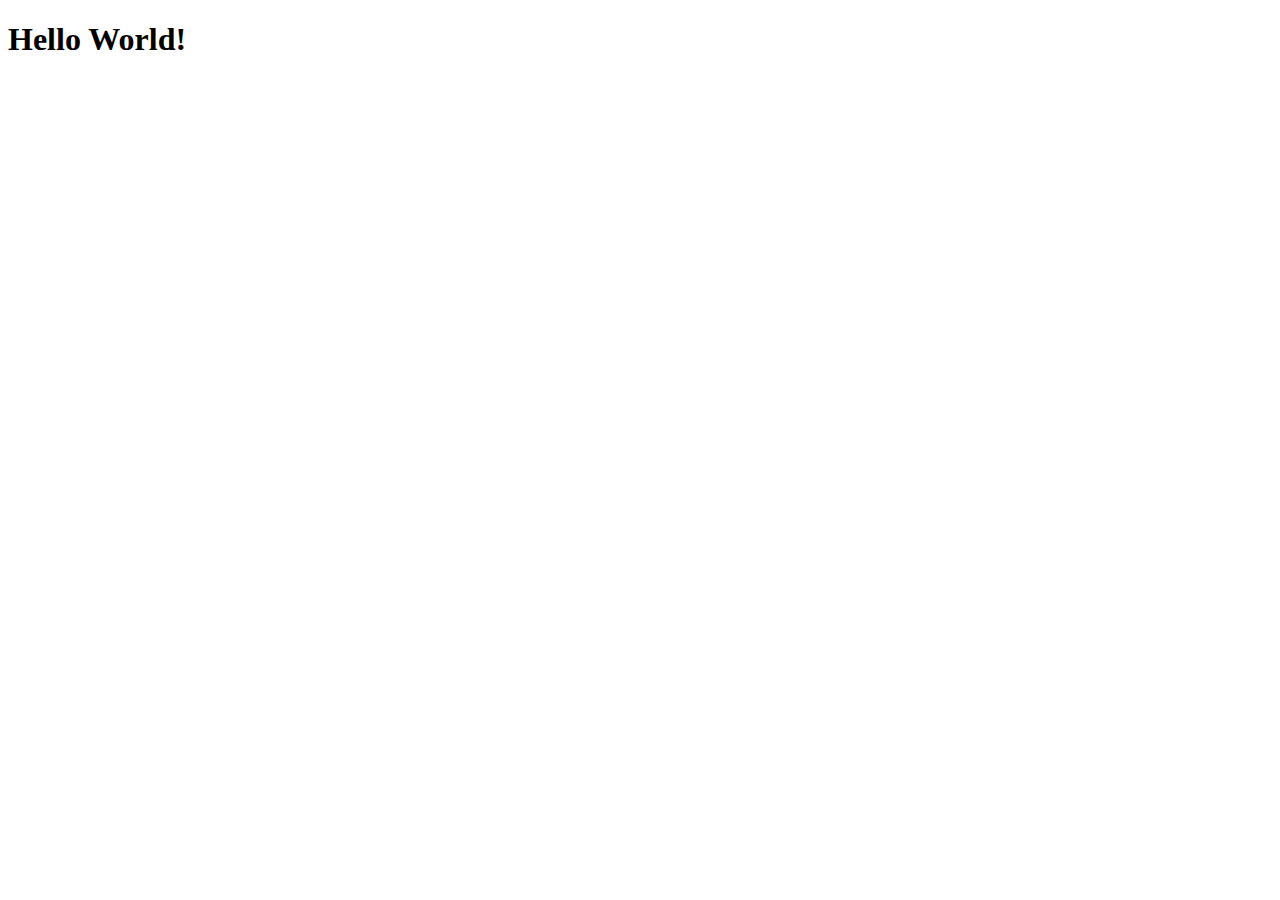
==== index.html @ 8f3f1f0e "update" ====
<!DOCTYPE html>
<html lang="en">
<head>
 <meta charset="UTF-8">
 <meta name="viewport" content="width=device-width, initial-scale=1.0">
 <title>My First Deployed App</title>
</head>
<body>
  <h1>Hello World!</h1>
</body>
</html>
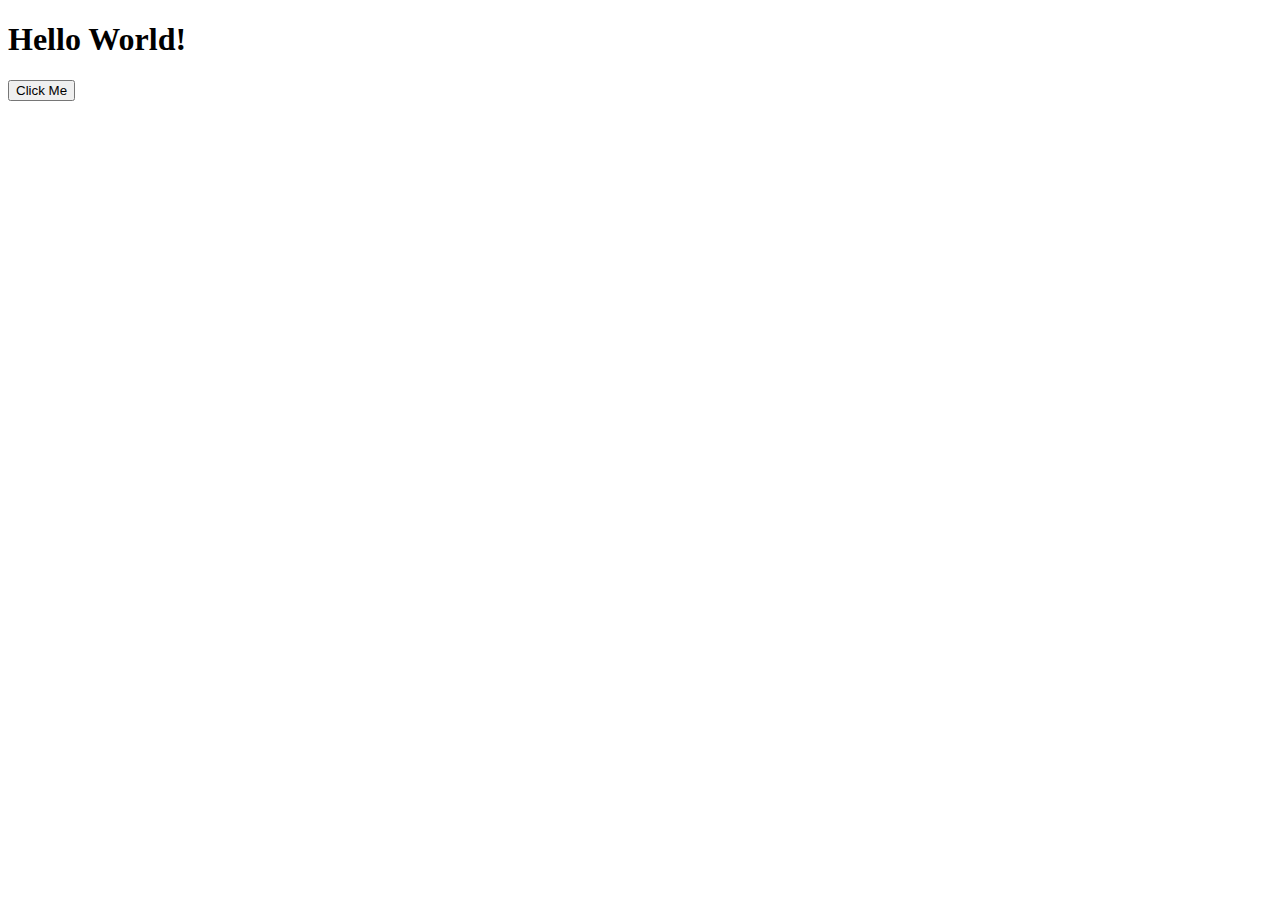
==== commit 05b48e24: "button" ====
--- a/index.html
+++ b/index.html
@@ -7,5 +7,6 @@
 </head>
 <body>
   <h1>Hello World!</h1>
+  <button>Click Me</button>
 </body>
 </html>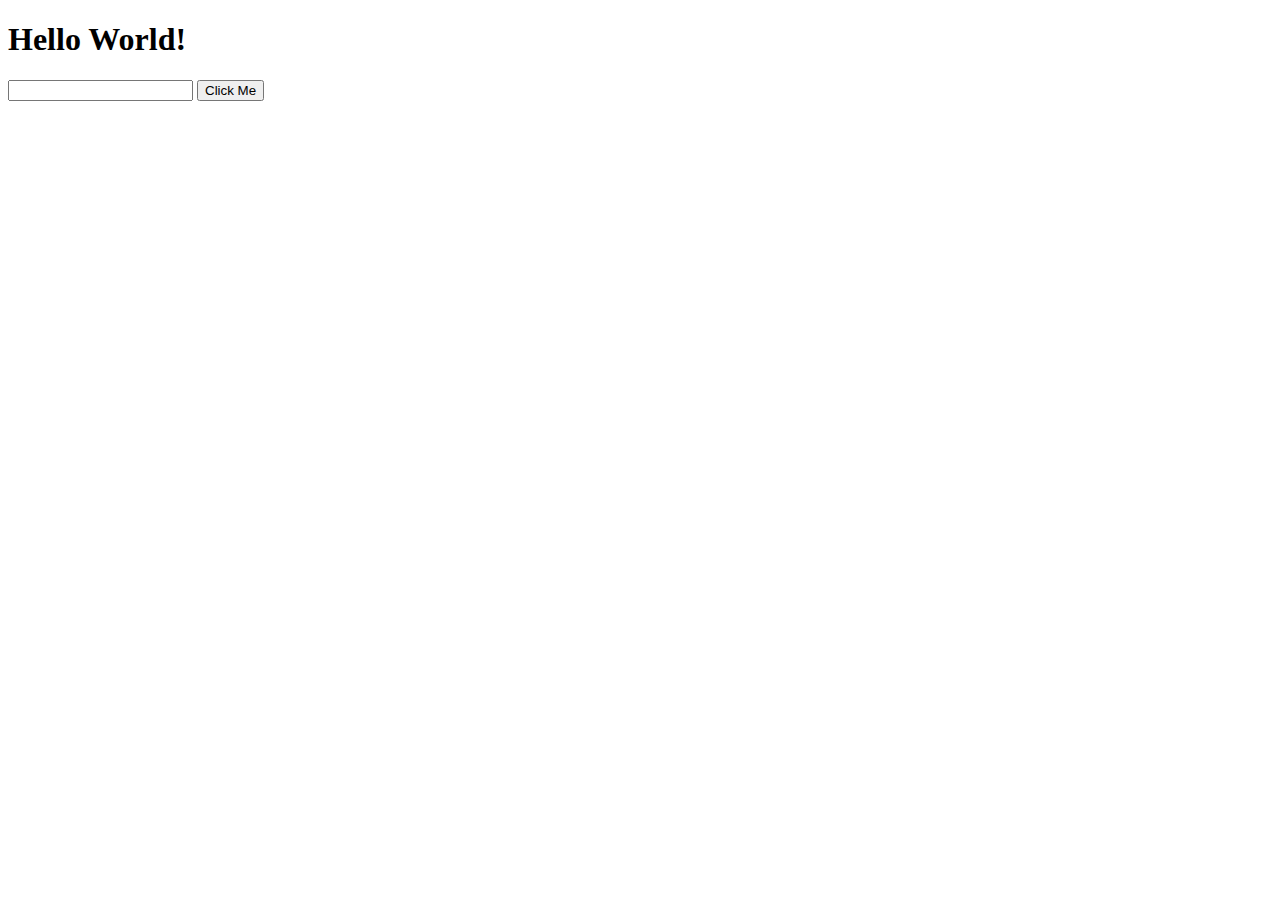
==== commit 6c1194d6: "added text input" ====
--- a/index.html
+++ b/index.html
@@ -7,6 +7,7 @@
 </head>
 <body>
   <h1>Hello World!</h1>
+  <input type="text">
   <button>Click Me</button>
 </body>
 </html>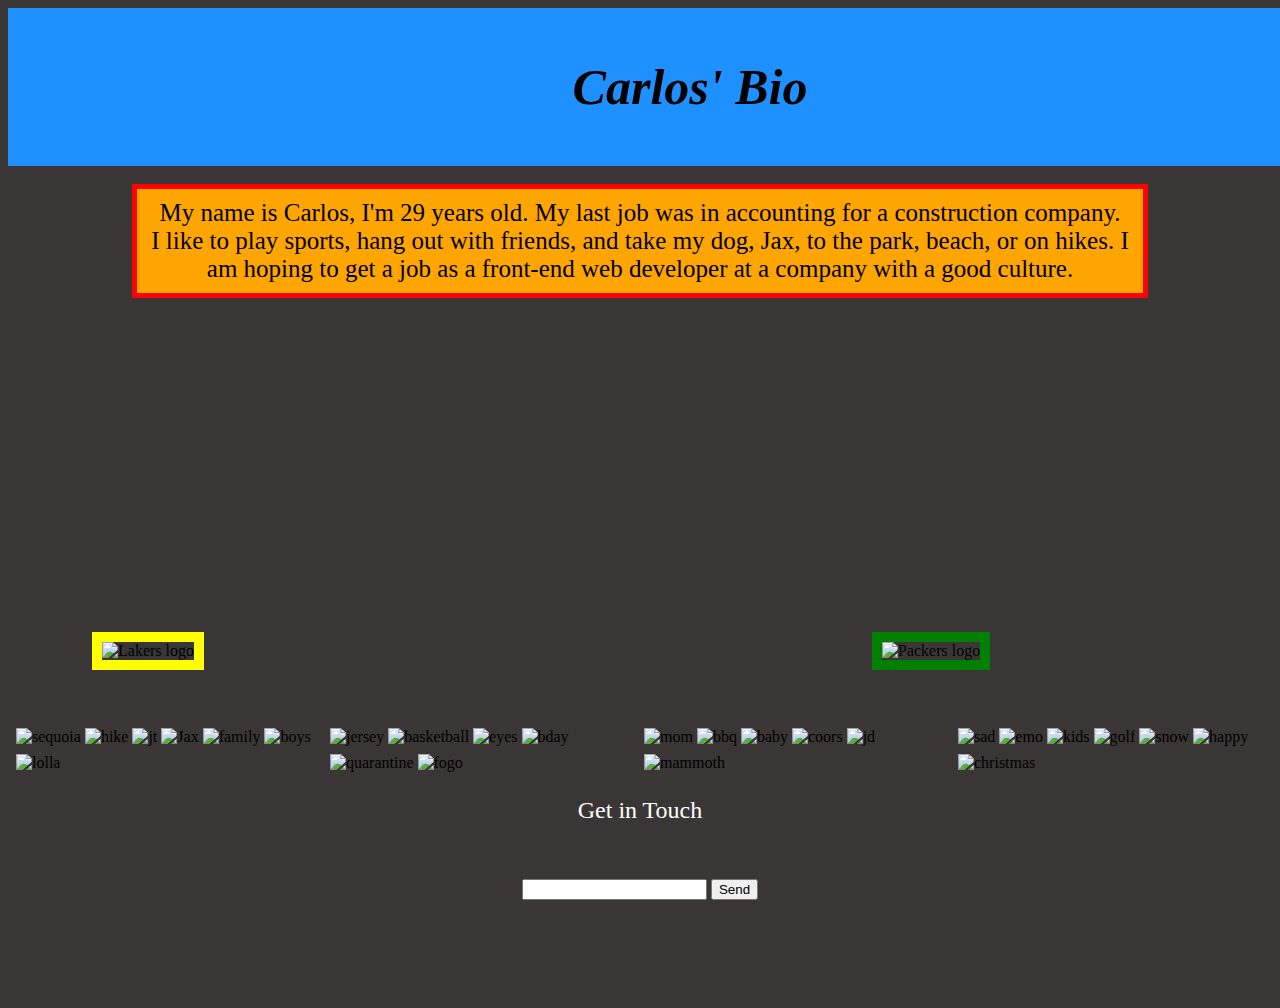
==== commit 44d0a19c: "added style.css" ====
--- a/index.html
+++ b/index.html
@@ -1,13 +1,73 @@
 <!DOCTYPE html>
 <html lang="en">
+
 <head>
- <meta charset="UTF-8">
- <meta name="viewport" content="width=device-width, initial-scale=1.0">
- <title>My First Deployed App</title>
+  <meta charset="UTF-8">
+  <meta name="viewport" content="width=device-width, initial-scale=1.0">
+  <title>Carlos' Bio Page</title>
+  <link rel="stylesheet" href="./style.css">
 </head>
+
 <body>
-  <h1>Hello World!</h1>
-  <input type="text">
-  <button>Click Me</button>
+  <h1 id="headingOne"><i>Carlos' Bio</i></h1>
+  <br>
+  <p>My name is Carlos, I'm 29 years old. My last job was in accounting for a construction company.<br>I like to play
+    sports,
+    hang out with friends, and take my dog, Jax, to the park, beach, or on hikes. I am hoping to get a job as a
+    front-end web developer at a company with a good culture.</p>
+  <br>
+  <div class="display">
+    <img id="lakers" src="https://1000logos.net/wp-content/uploads/2017/03/los-angeles-lakers-logo.jpg"
+      alt="Lakers logo">
+    <iframe id="tame" width="560" height="315" src="https://www.youtube.com/embed/X4JotTuoCm4" frameborder="0"
+      allow="accelerometer; autoplay; encrypted-media; gyroscope; picture-in-picture" allowfullscreen></iframe>
+    <img id="packers"
+      src="https://www.baltimoresun.com/resizer/tO2Q2_S-YkhH2nKsfqTFISDgQ-4=/415x405/top/arc-anglerfish-arc2-prod-tronc.s3.amazonaws.com/public/J6F5GI55ERFAHNY744WAY4M6II.jpg"
+      alt="Packers logo">
+  </div>
+  <br>
+  <div class="row">
+    <div class="column">
+      <img src="sequoia.jpg" alt="sequoia">
+      <img src="hike.jpg" alt="hike">
+      <img src="jt.jpg" alt="jt">
+      <img src="Jax.jpg" alt="Jax">
+      <img src="family.jpg.jpg" alt="family">
+      <img src="boys.jpg" alt="boys">
+      <img src="lolla.jpg" alt="lolla">
+    </div>
+    <div class="column">
+      <img src="jersey.jpg" alt="jersey">
+      <img src="basketball.jpg" alt="basketball">
+      <img src="eyes.jpg" alt="eyes">
+      <img src="bday.jpg" alt="bday">
+      <img src="quarantine.jpg" alt="quarantine">
+      <img src="fogo.jpg" alt="fogo">
+    </div>
+    <div class="column">
+      <img src="mom.jpg" alt="mom">
+      <img src="bbq.jpg" alt="bbq">
+      <img src="baby.jpg" alt="baby">
+      <img src="coors.jpg" alt="coors">
+      <img src="jd.jpg" alt="jd">
+      <img src="mammoth.jpg" alt="mammoth">
+    </div>
+    <div class="column">
+      <img src="sad.jpg" alt="sad">
+      <img src="emo.jpg" alt="emo">
+      <img src="kids.jpg" alt="kids">
+      <img src="golf.jpg" alt="golf">
+      <img src="snow.jpg" alt="snow">
+      <img src="happy.jpg" alt="happy">
+      <img src="christmas.jpg" alt="christmas">
+    </div>
+  </div>
+  <aside class="button">
+    <h2 id="contact">Get in Touch</h2>
+    <input type="email" class="submitBox">
+    <button a href="./contact.html">Send</button>
+
+  </aside>
 </body>
+
 </html>--- a/style.css
+++ b/style.css
@@ -0,0 +1,90 @@
+#headingOne {
+ background-color: dodgerblue;
+ width: 100%;
+ padding: 50px;
+ margin-top: 0;
+ margin: auto;
+ font-size: 50px;
+ text-align: center;
+}
+
+#lakers {
+ margin-right: 50px;
+ block-size: 200px;
+ border: 10px solid yellow;
+ margin-bottom: 50px;
+}
+
+#packers {
+ margin-left: 50px;
+ border: 10px solid green;
+ height: 215px;
+ width: 300px;
+ margin-bottom: 50px;
+}
+
+#tame {
+ margin-bottom: 15px;
+ margin-top: 10px;
+}
+
+.display {
+ display: inline-block;
+ padding: 0 4px;
+ margin-left: 80px;
+}
+
+p {
+ font-size: 25px;
+ font-family: a color: green;
+ text-align: center;
+ margin: auto;
+ padding: 10px;
+}
+
+.button {
+ text-align: center;
+}
+
+.submitBox {
+ margin-top: 50px;
+ margin-bottom: 100px;
+}
+
+p {
+ border: 5px solid red;
+ background-color: orange;
+ width: 78%;
+}
+
+body {
+ background-color: rgb(58, 54, 54);
+}
+
+.row {
+ display: flex;
+ padding: 0 4px;
+}
+
+/* Create four equal columns that sits next to each other */
+
+.column {
+ -ms-flex: 25%;
+ flex: 25%;
+ max-width: 25%;
+ padding: 0 4px;
+}
+
+.column img {
+ margin-top: 8px;
+ vertical-align: middle;
+ width: 100%;
+}
+
+#contact {
+ /* font-size: 20px;
+ color: white; */
+ margin: 25px 0 5px 0px;
+ color: #fff;
+ font-weight: 500;
+}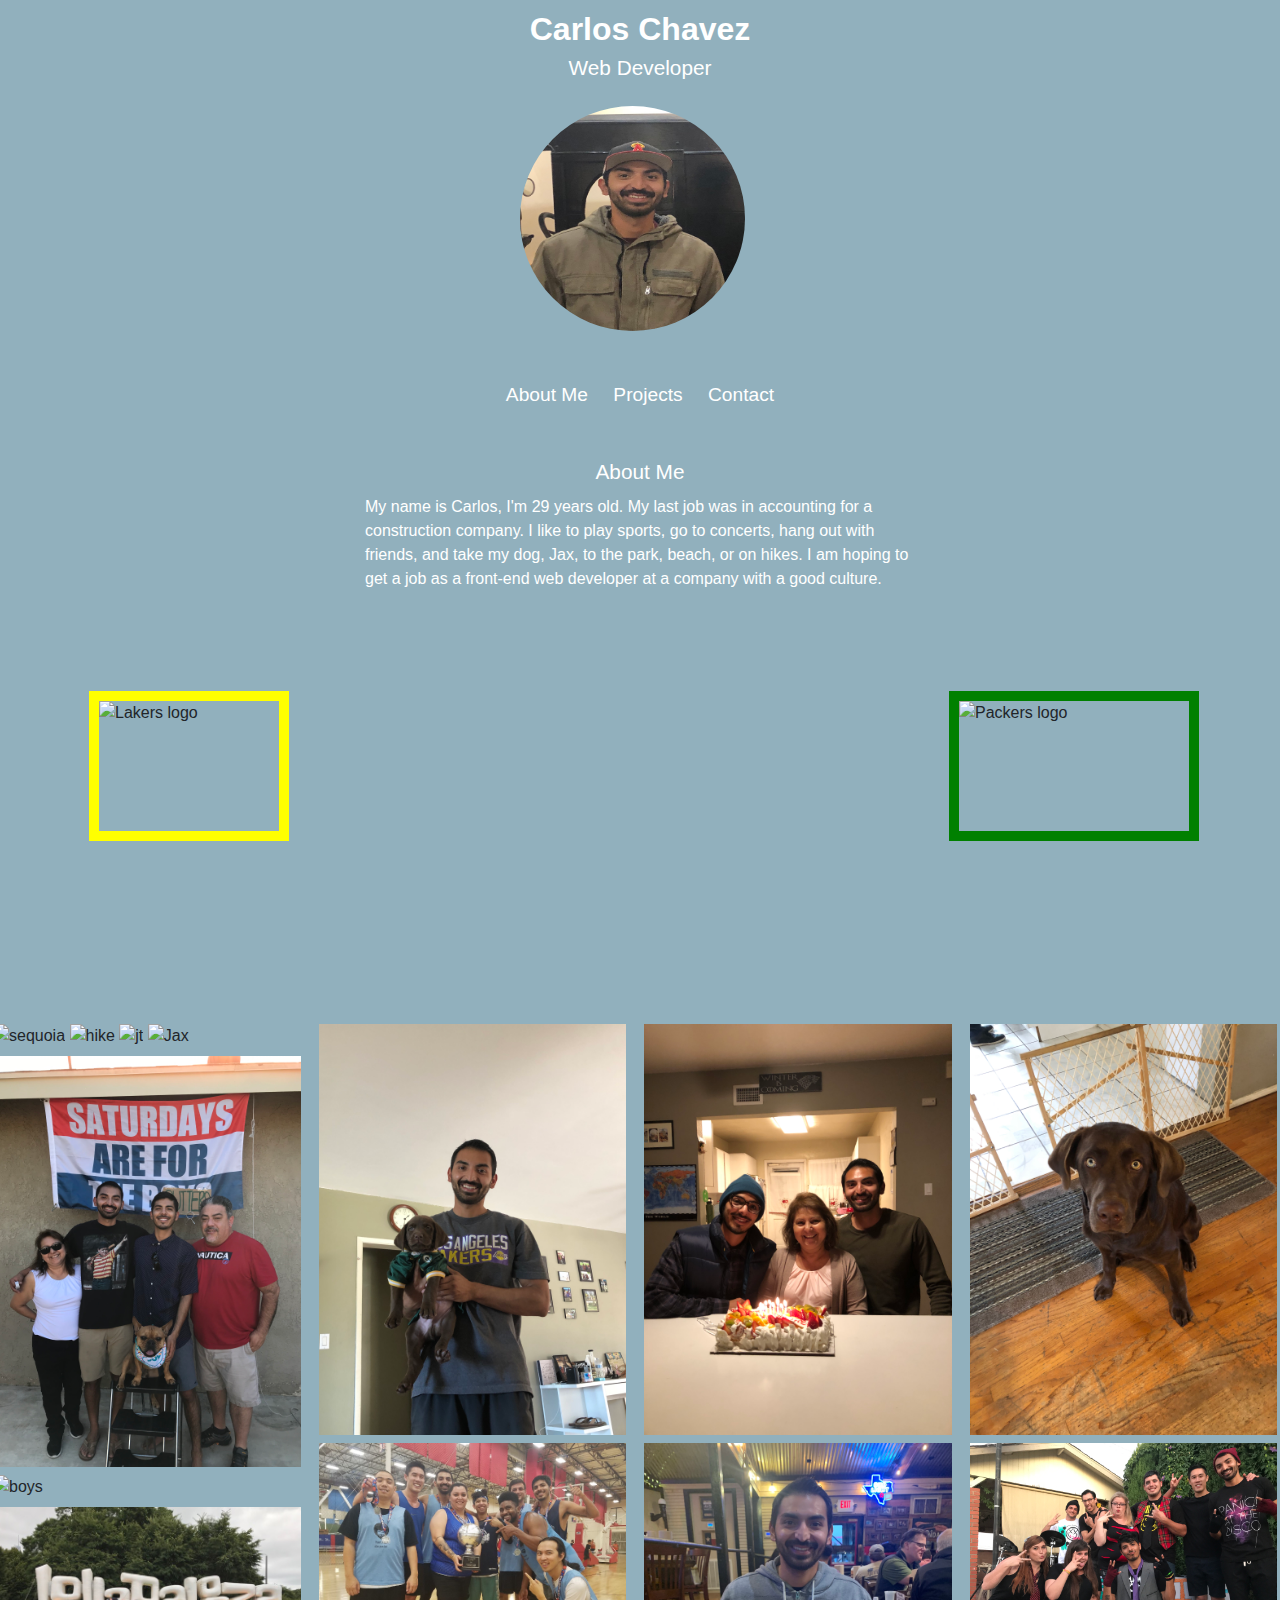
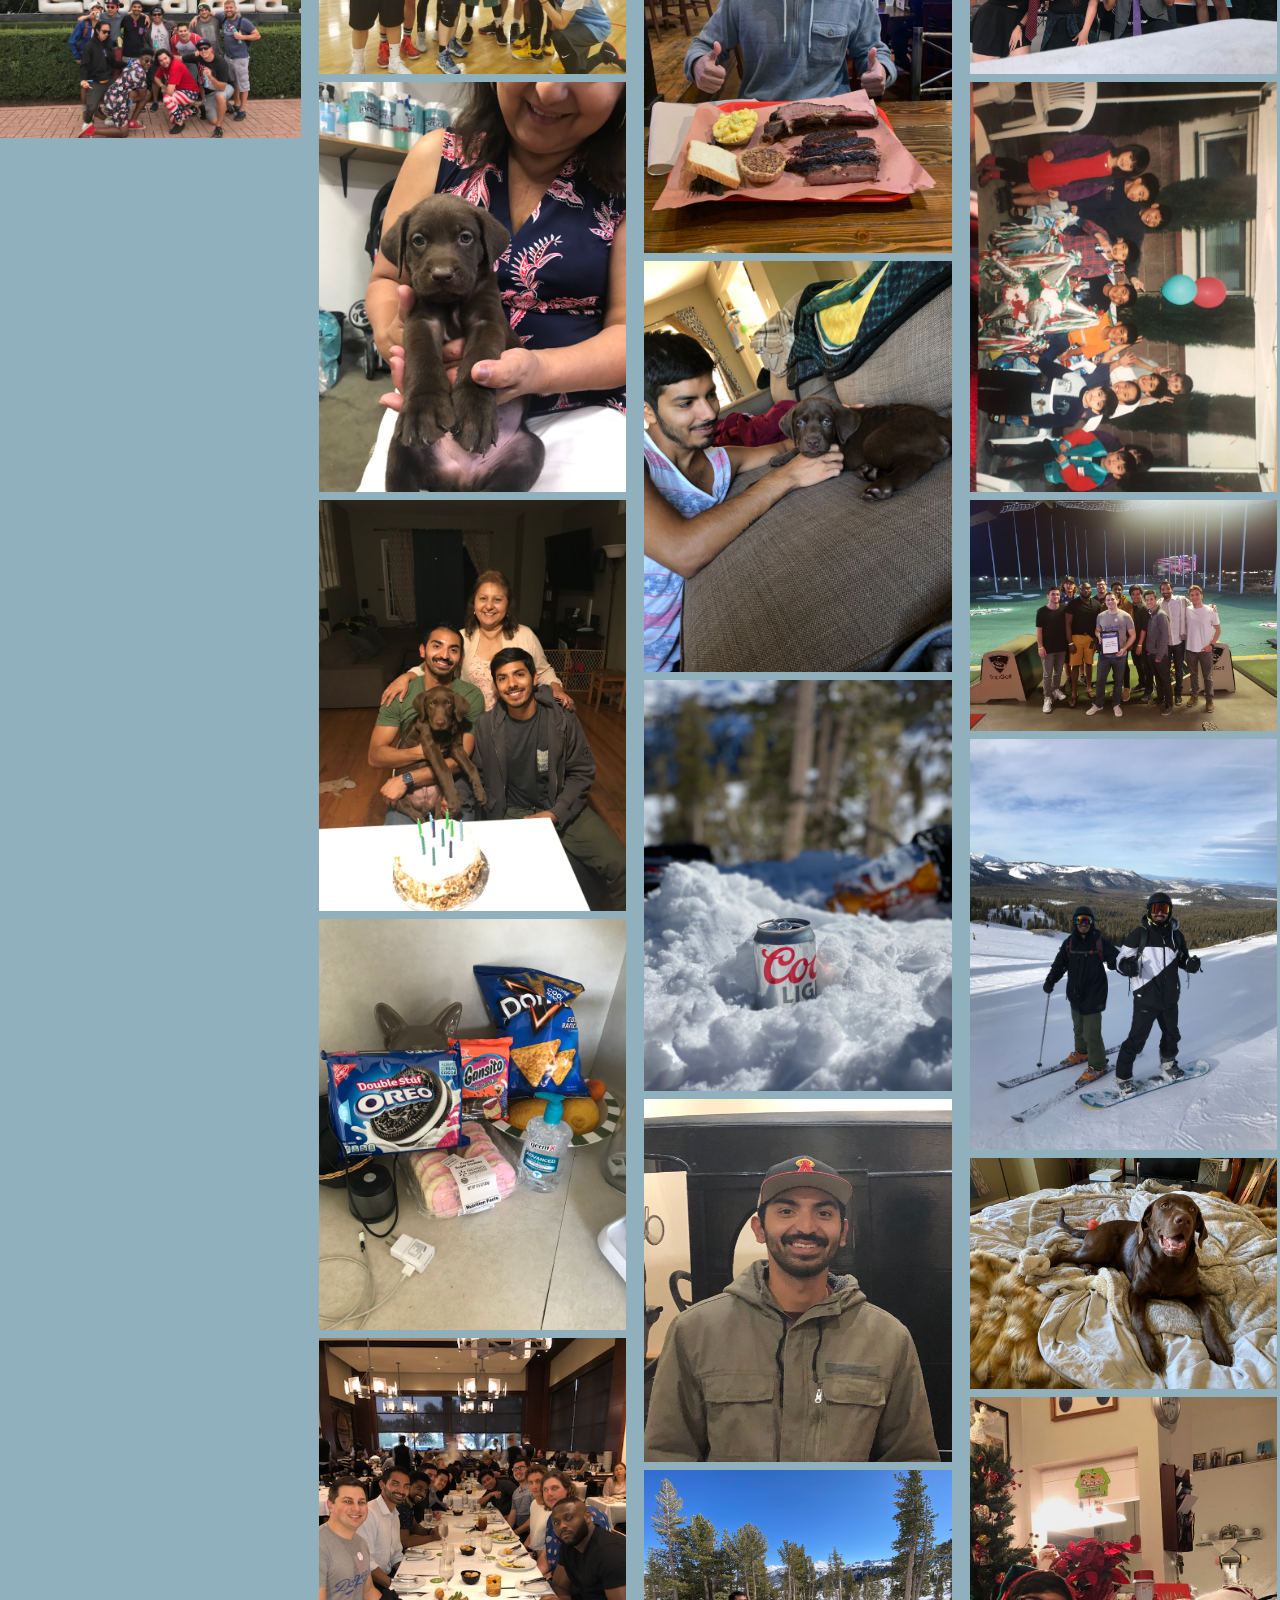
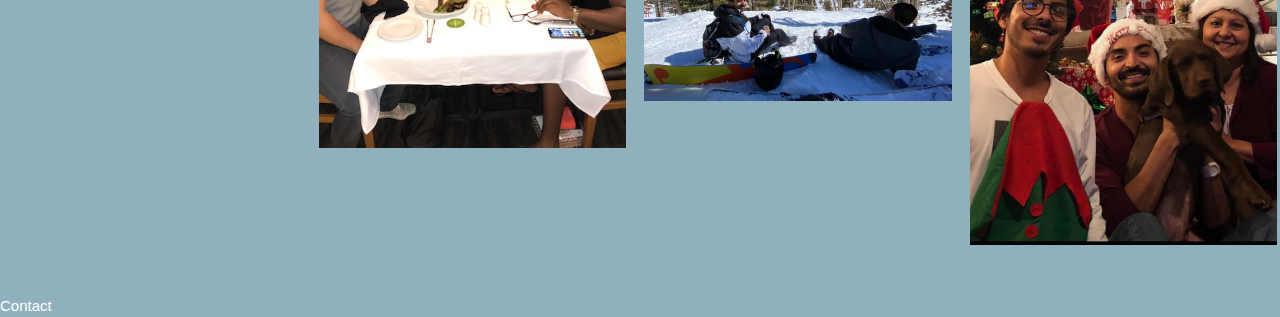
==== commit f58202cf: "update bio" ====
--- a/index.html
+++ b/index.html
@@ -5,27 +5,40 @@
   <meta charset="UTF-8">
   <meta name="viewport" content="width=device-width, initial-scale=1.0">
   <title>Carlos' Bio Page</title>
+  <link rel="stylesheet" href="https://stackpath.bootstrapcdn.com/bootstrap/4.4.1/css/bootstrap.min.css"
+    integrity="sha384-Vkoo8x4CGsO3+Hhxv8T/Q5PaXtkKtu6ug5TOeNV6gBiFeWPGFN9MuhOf23Q9Ifjh" crossorigin="anonymous">
   <link rel="stylesheet" href="./style.css">
 </head>
+<body>
+   <header>
+      <h1>Carlos Chavez</h1>
+      <h2>Web Developer</h2>
+      <img src="jd.jpg" alt="Carlos picture" class="headerPicture">
+      <nav>   
+        <ul>
+          <li>
+          <a href="#about">About Me</a>
+          </li>
+          <li>
+          <a href=#projects>Projects</a>
+          </li>
+          <li>
+          <a href=#contact>Contact</a>
+          </li>
+        </ul>
+    </nav>
+</header>
 
-<body>
-  <h1 id="headingOne"><i>Carlos' Bio</i></h1>
-  <br>
-  <p>My name is Carlos, I'm 29 years old. My last job was in accounting for a construction company.<br>I like to play
-    sports,
-    hang out with friends, and take my dog, Jax, to the park, beach, or on hikes. I am hoping to get a job as a
-    front-end web developer at a company with a good culture.</p>
-  <br>
-  <div class="display">
+  <div id="about">
+    <h2>About Me</h2>
+  <p>My name is Carlos, I'm 29 years old. My last job was in accounting for a construction company. I like to play sports, go to concerts, hang out with friends, and take my dog, Jax, to the park, beach, or on hikes. I am hoping to get a job as a front-end web developer at a company with a good culture.</p>
+  </div>
+  <div class="display, row">
     <img id="lakers" src="https://1000logos.net/wp-content/uploads/2017/03/los-angeles-lakers-logo.jpg"
       alt="Lakers logo">
-    <iframe id="tame" width="560" height="315" src="https://www.youtube.com/embed/X4JotTuoCm4" frameborder="0"
-      allow="accelerometer; autoplay; encrypted-media; gyroscope; picture-in-picture" allowfullscreen></iframe>
-    <img id="packers"
-      src="https://www.baltimoresun.com/resizer/tO2Q2_S-YkhH2nKsfqTFISDgQ-4=/415x405/top/arc-anglerfish-arc2-prod-tronc.s3.amazonaws.com/public/J6F5GI55ERFAHNY744WAY4M6II.jpg"
-      alt="Packers logo">
+    <iframe id="tame" width="560" height="315" src="https://www.youtube.com/embed/utCjuKDXQsE" frameborder="0" allow="accelerometer; autoplay; encrypted-media; gyroscope; picture-in-picture" allowfullscreen></iframe>
+    <img id="packers" src="https://www.baltimoresun.com/resizer/tO2Q2_S-YkhH2nKsfqTFISDgQ-4=/415x405/top/arc-anglerfish-arc2-prod-tronc.s3.amazonaws.com/public/J6F5GI55ERFAHNY744WAY4M6II.jpg" alt="Packers logo">
   </div>
-  <br>
   <div class="row">
     <div class="column">
       <img src="sequoia.jpg" alt="sequoia">
@@ -62,12 +75,13 @@
       <img src="christmas.jpg" alt="christmas">
     </div>
   </div>
-  <aside class="button">
-    <h2 id="contact">Get in Touch</h2>
-    <input type="email" class="submitBox">
-    <button a href="./contact.html">Send</button>
-
-  </aside>
-</body>
+  <script src="https://code.jquery.com/jquery-3.4.1.slim.min.js"
+    integrity="sha384-J6qa4849blE2+poT4WnyKhv5vZF5SrPo0iEjwBvKU7imGFAV0wwj1yYfoRSJoZ+n" crossorigin="anonymous"></script>
+  <script src="https://cdn.jsdelivr.net/npm/popper.js@1.16.0/dist/umd/popper.min.js"
+    integrity="sha384-Q6E9RHvbIyZFJoft+2mJbHaEWldlvI9IOYy5n3zV9zzTtmI3UksdQRVvoxMfooAo" crossorigin="anonymous"></script>
+  <script src="https://stackpath.bootstrapcdn.com/bootstrap/4.4.1/js/bootstrap.min.js"
+    integrity="sha384-wfSDF2E50Y2D1uUdj0O3uMBJnjuUD4Ih7YwaYd1iqfktj0Uod8GCExl3Og8ifwB6" crossorigin="anonymous"></script>
+  </body>
+<footer id="footer"><a href="./contact.html">Contact</a></footer>
 
 </html>--- a/style.css
+++ b/style.css
@@ -1,4 +1,4 @@
-#headingOne {
+/* #headingOne {
  background-color: dodgerblue;
  width: 100%;
  padding: 50px;
@@ -6,25 +6,30 @@
  margin: auto;
  font-size: 50px;
  text-align: center;
-}
+ font-color: white;
+} */
 
 #lakers {
  margin-right: 50px;
- block-size: 200px;
+ margin-left: 100px;
+ width: 200px;
+ height: 150px;
  border: 10px solid yellow;
  margin-bottom: 50px;
+ margin-top: 50px;
 }
 
 #packers {
  margin-left: 50px;
  border: 10px solid green;
- height: 215px;
- width: 300px;
+ height: 150px;
+ width: 250px;
  margin-bottom: 50px;
+ margin-top: 50px;
 }
 
 #tame {
- margin-bottom: 15px;
+ margin-bottom: 50px;
  margin-top: 10px;
 }
 
@@ -32,15 +37,17 @@
  display: inline-block;
  padding: 0 4px;
  margin-left: 80px;
+ position: relative;
 }
 
-p {
+/* p {
  font-size: 25px;
- font-family: a color: green;
+ font-family: Arial, Helvetica, sans-serif
+ color: green;
  text-align: center;
  margin: auto;
  padding: 10px;
-}
+} */
 
 .button {
  text-align: center;
@@ -51,14 +58,14 @@
  margin-bottom: 100px;
 }
 
-p {
+/* p {
  border: 5px solid red;
  background-color: orange;
  width: 78%;
-}
+} */
 
 body {
- background-color: rgb(58, 54, 54);
+ background-color: #91b0bd;
 }
 
 .row {
@@ -78,7 +85,7 @@
 .column img {
  margin-top: 8px;
  vertical-align: middle;
- width: 100%;
+ width: 97%;
 }
 
 #contact {
@@ -87,4 +94,89 @@
  margin: 25px 0 5px 0px;
  color: #fff;
  font-weight: 500;
-}+}
+
+#footer {
+ color: white;
+ font-size: 15px;
+ font-family: Verdana, Geneva, Tahoma, sans-serif;
+ margin-top: 50px;
+}
+
+/* #myNav {
+ height: 100px;
+ width: 100%;
+ background-color: dodgerblue;
+ position: relative;
+ top: 0px;
+ left: 0px;
+ text-align: center;
+ font-size: 50px;
+ padding-top: 25px;
+ color: white;
+ margin-bottom: 0px;
+} */
+
+.headerPicture {
+ border-radius: 50%;
+ height: 225px;
+ width: 225px;
+ margin-left: 520px;
+ margin-top: 15px;
+}
+
+a {
+ color: white;
+}
+
+h1 {
+ display: block;
+ font-size: 2em;
+ text-align: center;
+ font-weight: bold;
+ color: white;
+ padding-top: 10px;
+}
+
+h2 {
+ display: block;
+ font-size: 1.3em;
+ text-align: center;
+ color: white;
+ margin-bottom: 10px;
+}
+
+nav {
+ font-size: 1.2em;
+ margin: 50px;
+ display: block;
+ text-align: center;
+}
+
+nav ul {
+ list-style-type: none;
+ padding-left: 0;
+}
+
+nav ul li {
+ display: inline;
+ padding: 0 10px;
+}
+
+ ul {
+  display: block;
+  list-style-type: disc;
+  margin-block-start: 1em;
+  margin-block-end: 1em;
+  margin-inline-start: 0px;
+  margin-inline-end: 0px;
+  padding-inline-start: 40px;
+ }
+ p {
+  display: block;
+  text-align: left;
+  width: 550px;
+  margin: auto;
+  color: white;
+  margin-bottom: 50px;
+ }